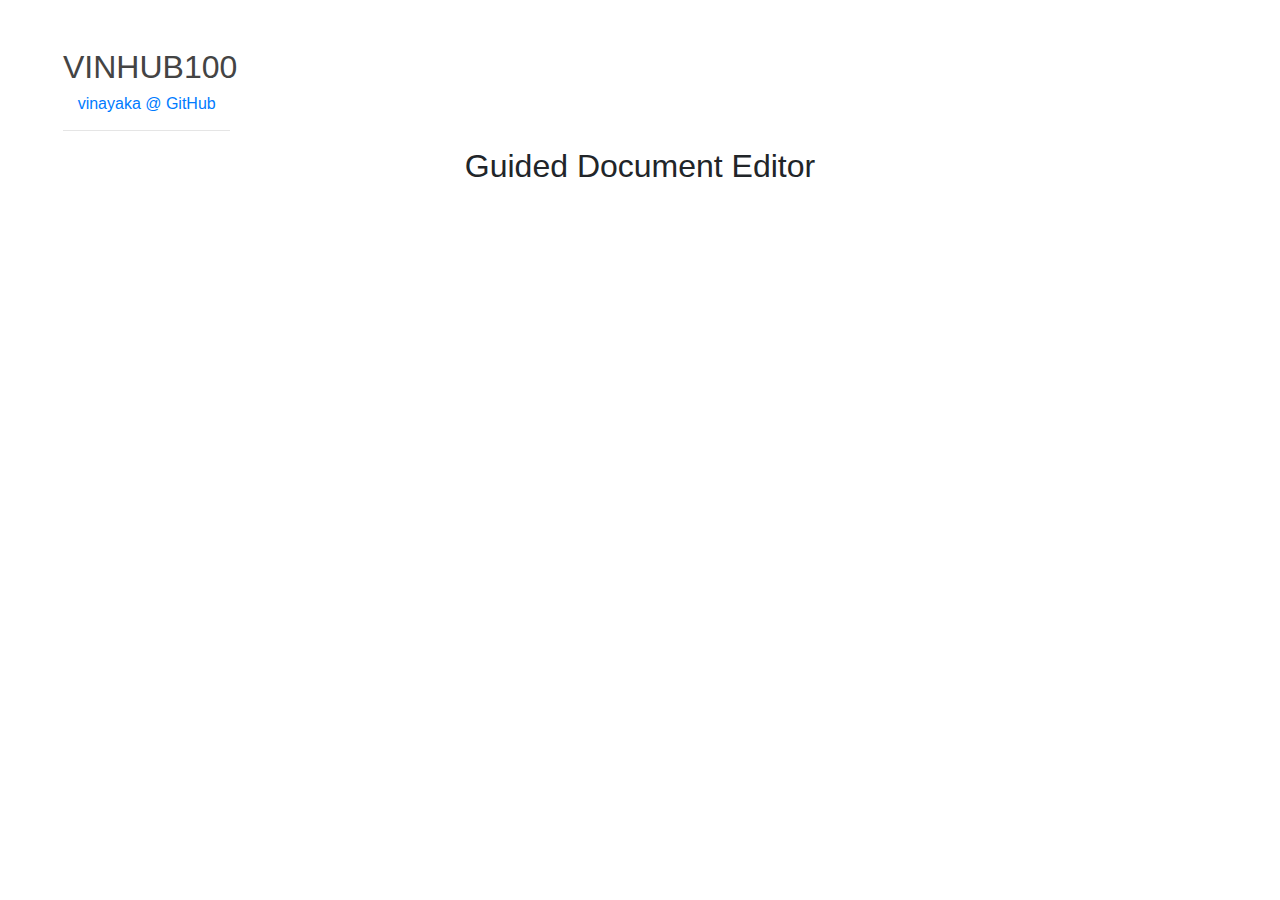
==== guided_editor.html @ 5d7e50ea "🌻" ====
<!DOCTYPE html>
<html lang="en">

<head>
    <meta charset="UTF-8">
    <meta http-equiv="X-UA-Compatible" content="IE=edge">
    <meta name="viewport" content="width=device-width, initial-scale=1.0">
    <title>VINHUB100</title>
    <link rel="stylesheet" href="https://maxcdn.bootstrapcdn.com/bootstrap/4.0.0/css/bootstrap.min.css" integrity="sha384-Gn5384xqQ1aoWXA+058RXPxPg6fy4IWvTNh0E263XmFcJlSAwiGgFAW/dAiS6JXm" crossorigin="anonymous">
</head>

<body class="p-5">
    <div class="col-md-2 col-sm-12">
        <h2 class="text-center"><a href="/" style="text-decoration: none;color: #444;">VINHUB100</a></h2>
        <h6 class="text-center"><a href="https://github.com/vinhub100">vinayaka @ GitHub</a></h6>
        <hr>
    </div>

    <div class="container">
        <h2 class="text-center">Guided Document Editor</h2>
    </div>
    <script src="https://code.jquery.com/jquery-3.2.1.slim.min.js" integrity="sha384-KJ3o2DKtIkvYIK3UENzmM7KCkRr/rE9/Qpg6aAZGJwFDMVNA/GpGFF93hXpG5KkN" crossorigin="anonymous"></script>
    <script src="https://cdnjs.cloudflare.com/ajax/libs/popper.js/1.12.9/umd/popper.min.js" integrity="sha384-ApNbgh9B+Y1QKtv3Rn7W3mgPxhU9K/ScQsAP7hUibX39j7fakFPskvXusvfa0b4Q" crossorigin="anonymous"></script>
    <script src="https://maxcdn.bootstrapcdn.com/bootstrap/4.0.0/js/bootstrap.min.js" integrity="sha384-JZR6Spejh4U02d8jOt6vLEHfe/JQGiRRSQQxSfFWpi1MquVdAyjUar5+76PVCmYl" crossorigin="anonymous"></script>
</body>

</html>
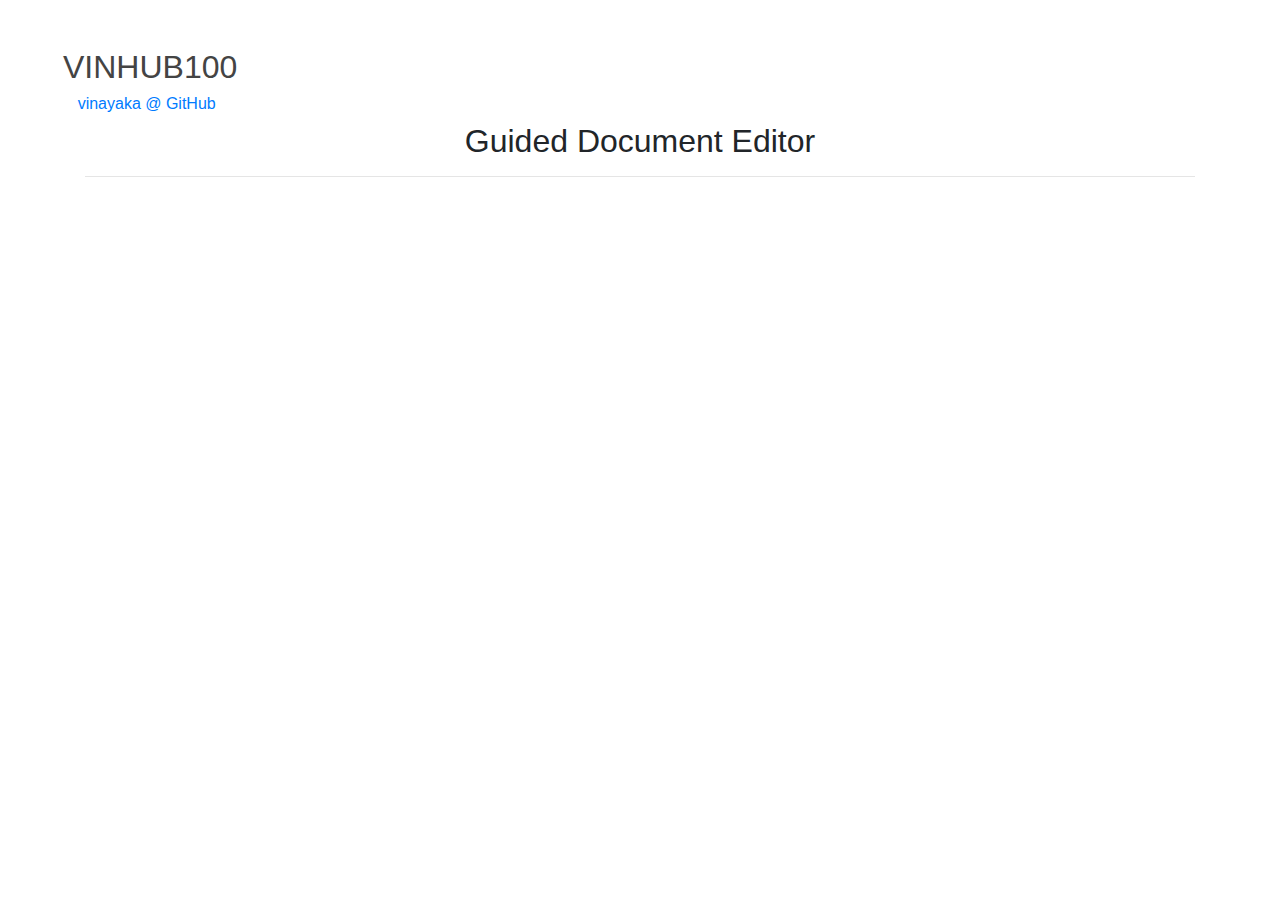
==== commit 71f98cdc: "Ω" ====
--- a/guided_editor.html
+++ b/guided_editor.html
@@ -13,11 +13,12 @@
     <div class="col-md-2 col-sm-12">
         <h2 class="text-center"><a href="/" style="text-decoration: none;color: #444;">VINHUB100</a></h2>
         <h6 class="text-center"><a href="https://github.com/vinhub100">vinayaka @ GitHub</a></h6>
-        <hr>
+
     </div>
 
     <div class="container">
         <h2 class="text-center">Guided Document Editor</h2>
+        <hr>
     </div>
     <script src="https://code.jquery.com/jquery-3.2.1.slim.min.js" integrity="sha384-KJ3o2DKtIkvYIK3UENzmM7KCkRr/rE9/Qpg6aAZGJwFDMVNA/GpGFF93hXpG5KkN" crossorigin="anonymous"></script>
     <script src="https://cdnjs.cloudflare.com/ajax/libs/popper.js/1.12.9/umd/popper.min.js" integrity="sha384-ApNbgh9B+Y1QKtv3Rn7W3mgPxhU9K/ScQsAP7hUibX39j7fakFPskvXusvfa0b4Q" crossorigin="anonymous"></script>
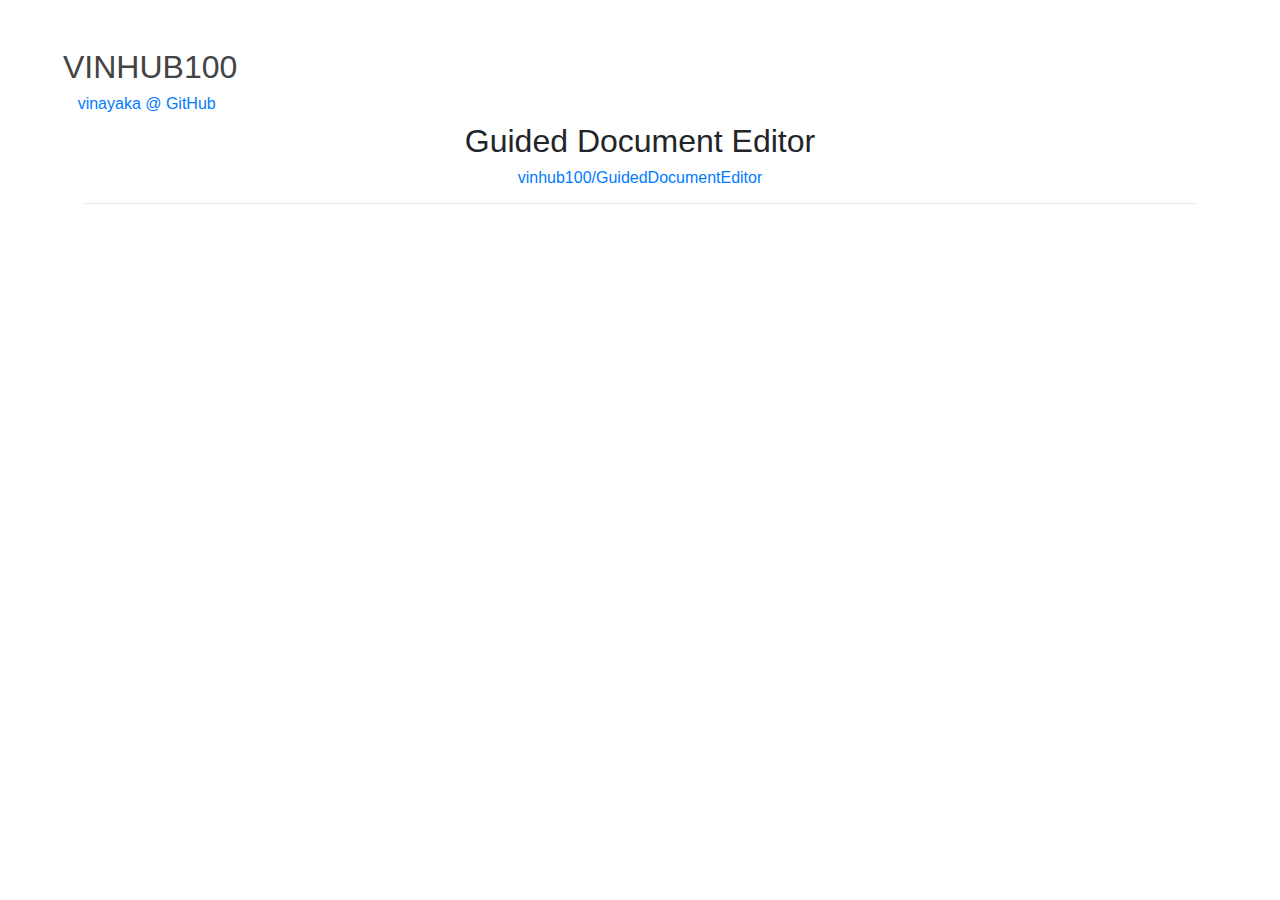
==== commit 8a703dc0: "redy" ====
--- a/guided_editor.html
+++ b/guided_editor.html
@@ -18,7 +18,11 @@
 
     <div class="container">
         <h2 class="text-center">Guided Document Editor</h2>
+        <h6 class="text-center"> <a href="https://github.com/vinhub100/GuidedDocumentEditor">vinhub100/GuidedDocumentEditor</a></h6>
         <hr>
+        <div class="d-flex justify-content-center">
+            <iframe width="560" height="315" src="https://www.youtube.com/embed/4MiK2QxhBF8" title="YouTube video player" frameborder="0" allow="accelerometer; autoplay; clipboard-write; encrypted-media; gyroscope; picture-in-picture" allowfullscreen></iframe>
+        </div>
     </div>
     <script src="https://code.jquery.com/jquery-3.2.1.slim.min.js" integrity="sha384-KJ3o2DKtIkvYIK3UENzmM7KCkRr/rE9/Qpg6aAZGJwFDMVNA/GpGFF93hXpG5KkN" crossorigin="anonymous"></script>
     <script src="https://cdnjs.cloudflare.com/ajax/libs/popper.js/1.12.9/umd/popper.min.js" integrity="sha384-ApNbgh9B+Y1QKtv3Rn7W3mgPxhU9K/ScQsAP7hUibX39j7fakFPskvXusvfa0b4Q" crossorigin="anonymous"></script>
